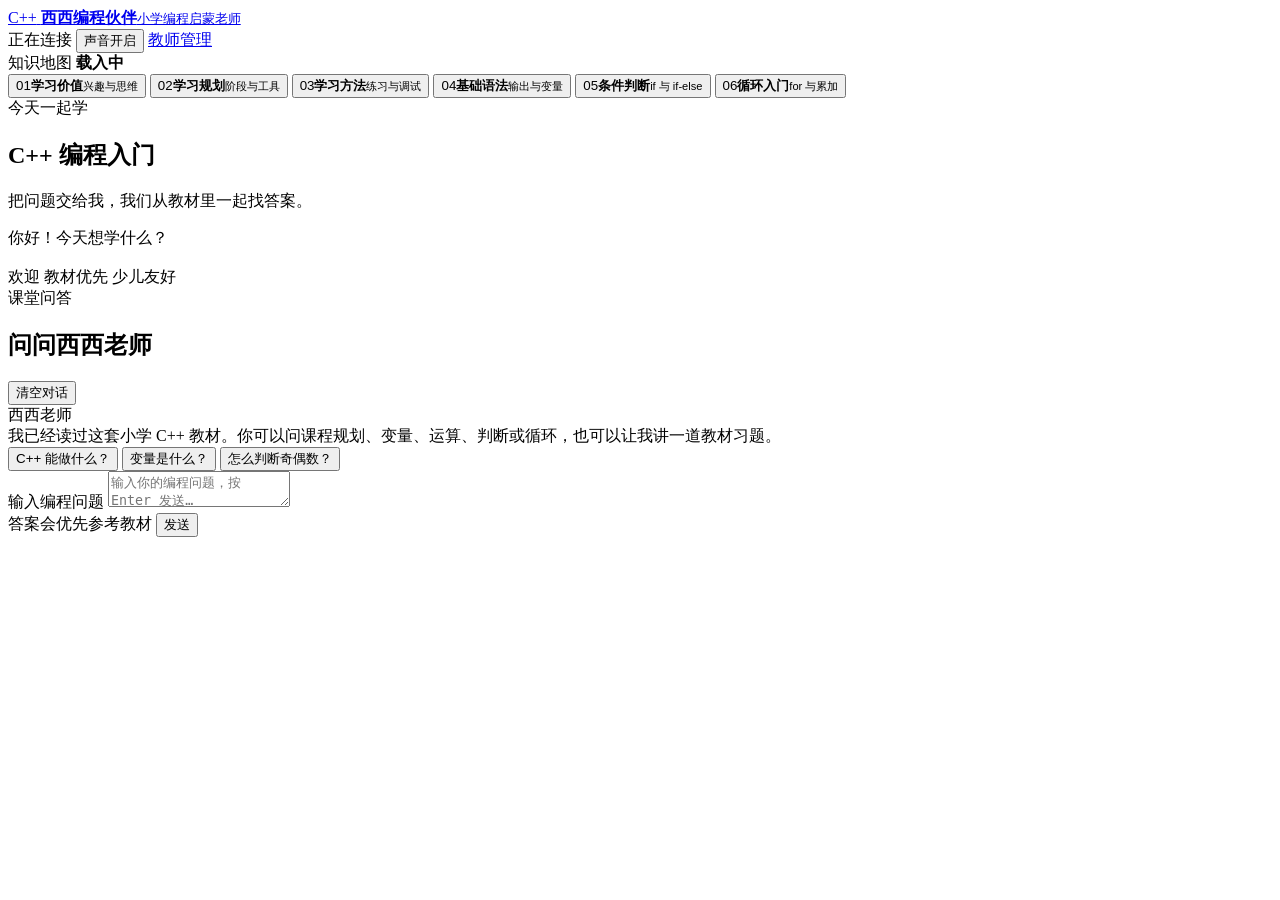
==== app/static/index.html @ 6abf2f69 "Initial commit: Xixi programming companion" ====
<!doctype html>
<html lang="zh-CN">
<head>
  <meta charset="utf-8">
  <meta name="viewport" content="width=device-width, initial-scale=1">
  <meta name="theme-color" content="#f1f6fc">
  <title>西西编程伙伴</title>
  <link rel="stylesheet" href="/styles.css">
</head>
<body>
  <header class="topbar">
    <a class="brand" href="/" aria-label="西西编程伙伴首页">
      <span class="brand-mark">C++</span>
      <span><strong>西西编程伙伴</strong><small>小学编程启蒙老师</small></span>
    </a>
    <div class="top-actions">
      <span class="status-pill" id="systemStatus"><i></i>正在连接</span>
      <button class="quiet-button" id="soundToggle" type="button" aria-pressed="true">声音开启</button>
      <a class="quiet-button" href="/admin">教师管理</a>
    </div>
  </header>

  <main class="workspace">
    <aside class="course-rail" aria-label="课程导航">
      <div class="rail-heading">
        <span>知识地图</span>
        <strong id="knowledgeCount">载入中</strong>
      </div>
      <nav>
        <button class="lesson active" data-question="为什么要学习C++编程？">
          <span>01</span><b>学习价值</b><small>兴趣与思维</small>
        </button>
        <button class="lesson" data-question="三年级学生怎样规划C++学习？">
          <span>02</span><b>学习规划</b><small>阶段与工具</small>
        </button>
        <button class="lesson" data-question="学习编程为什么要先练盲打？">
          <span>03</span><b>学习方法</b><small>练习与调试</small>
        </button>
        <button class="lesson" data-question="cout语句怎么输出一句话？">
          <span>04</span><b>基础语法</b><small>输出与变量</small>
        </button>
        <button class="lesson" data-question="if else怎样判断一个数是奇数还是偶数？">
          <span>05</span><b>条件判断</b><small>if 与 if-else</small>
        </button>
        <button class="lesson" data-question="for循环怎样计算1到10的和？">
          <span>06</span><b>循环入门</b><small>for 与累加</small>
        </button>
      </nav>
    </aside>

    <section class="avatar-stage" id="avatarStage" aria-label="数字人老师">
      <div class="blackboard">
        <div class="board-label">今天一起学</div>
        <h1 id="boardTitle">C++ 编程入门</h1>
        <p id="boardText">把问题交给我，我们从教材里一起找答案。</p>
        <div class="board-code-shell" id="boardCodeShell" hidden>
          <div class="board-code-meta">
            <span id="boardLanguage">C++</span>
            <span>跟随讲解</span>
          </div>
          <pre class="board-code" id="boardCode" aria-label="讲解代码"></pre>
        </div>
      </div>
      <div class="avatar-wrap" id="avatarWrap" data-state="wave" data-talking="false" data-idle-action="none" data-board-point="false" data-blinking="false">
        <div class="speech-bubble" id="speechBubble">你好！今天想学什么？</div>
        <div class="avatar-visual" id="avatarVisual" role="img" aria-label="挥手问候的西西老师">
          <div class="avatar-orientation">
            <img class="avatar-frame active" id="avatarImage" src="/assets/avatar-wave.png" alt="" aria-hidden="true">
            <img class="avatar-frame" id="avatarImageNext" alt="" aria-hidden="true">
            <div class="face-overlay" id="faceOverlay" data-ready="false" aria-hidden="true"><i class="eye left"></i><i class="eye right"></i><i class="mouth"></i></div>
          </div>
          <canvas class="avatar-gait" id="avatarGait" width="640" height="740" aria-hidden="true" hidden></canvas>
        </div>
        <div class="thinking-dots" aria-label="正在思考"><span></span><span></span><span></span></div>
      </div>
      <div class="stage-floor" aria-hidden="true"></div>
      <div class="pose-tabs" aria-label="角色状态">
        <span id="avatarState">欢迎</span>
        <span>教材优先</span>
        <span>少儿友好</span>
      </div>
    </section>

    <section class="chat-panel" aria-label="对话区">
      <div class="chat-header">
        <div>
          <span class="eyebrow">课堂问答</span>
          <h2>问问西西老师</h2>
        </div>
        <button class="text-button" id="clearChat" type="button">清空对话</button>
      </div>
      <div class="messages" id="messages" aria-live="polite">
        <article class="message assistant">
          <div class="message-label">西西老师</div>
          <div class="message-body">我已经读过这套小学 C++ 教材。你可以问课程规划、变量、运算、判断或循环，也可以让我讲一道教材习题。</div>
        </article>
      </div>
      <div class="suggestions" id="suggestions">
        <button type="button">C++ 能做什么？</button>
        <button type="button">变量是什么？</button>
        <button type="button">怎么判断奇偶数？</button>
      </div>
      <form class="composer" id="chatForm">
        <label class="sr-only" for="questionInput">输入编程问题</label>
        <textarea id="questionInput" rows="2" maxlength="1000" placeholder="输入你的编程问题，按 Enter 发送…"></textarea>
        <div class="composer-footer">
          <span id="inputHint">答案会优先参考教材</span>
          <button class="send-button" id="sendButton" type="submit">发送</button>
        </div>
      </form>
    </section>
  </main>

  <dialog id="sourceDialog">
    <div class="dialog-header">
      <h3>教材依据</h3>
      <button id="closeSources" type="button" aria-label="关闭">×</button>
    </div>
    <div id="sourceList"></div>
  </dialog>
  <script src="/app.js" defer></script>
</body>
</html>
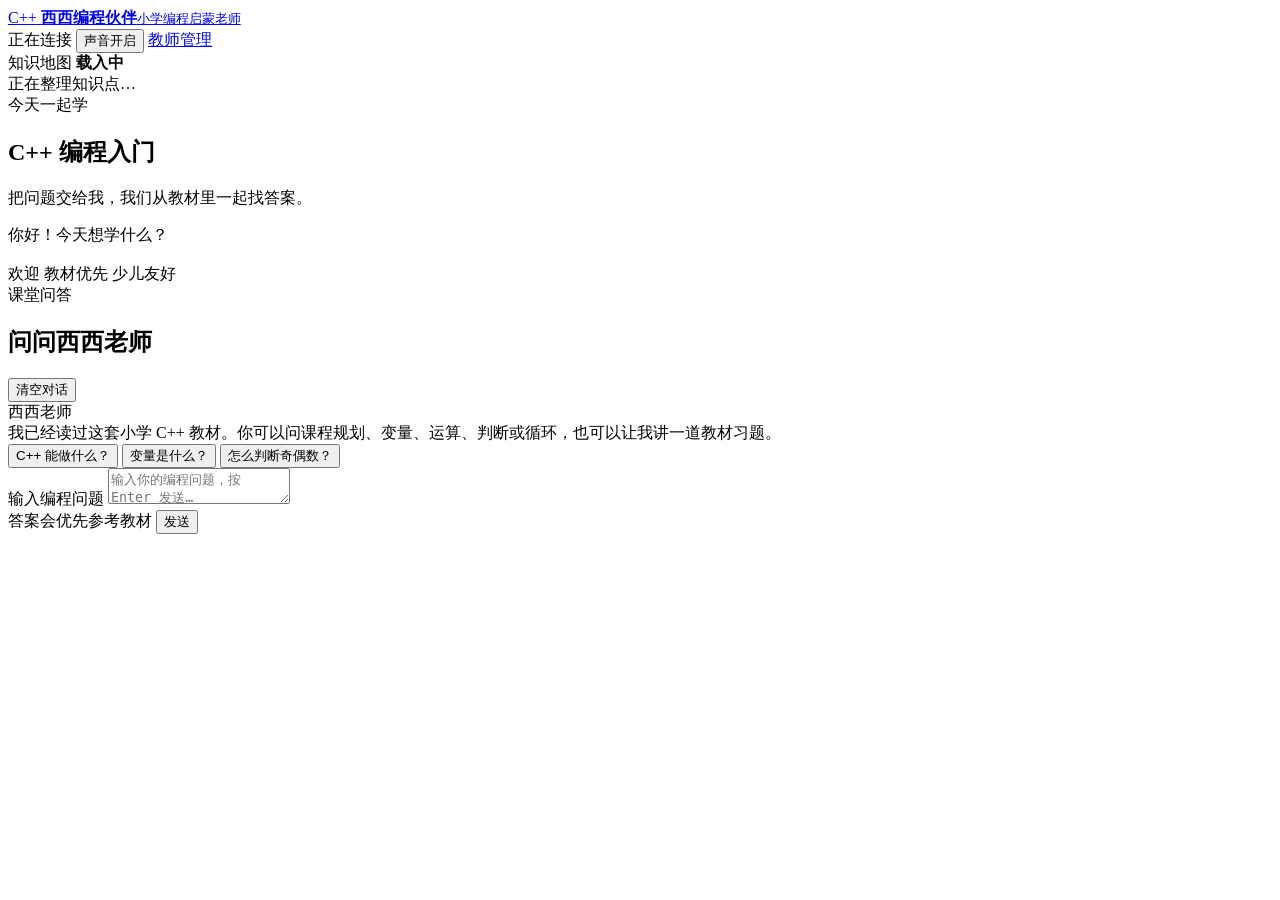
==== commit 38f6928b: "Improve interactive teacher experience" ====
--- a/app/static/index.html
+++ b/app/static/index.html
@@ -5,7 +5,7 @@
   <meta name="viewport" content="width=device-width, initial-scale=1">
   <meta name="theme-color" content="#f1f6fc">
   <title>西西编程伙伴</title>
-  <link rel="stylesheet" href="/styles.css">
+  <link rel="stylesheet" href="/styles.css?v=20260919-followup1">
 </head>
 <body>
   <header class="topbar">
@@ -20,31 +20,14 @@
     </div>
   </header>
 
-  <main class="workspace">
-    <aside class="course-rail" aria-label="课程导航">
+  <main class="workspace" id="workspace">
+    <aside class="course-rail" id="courseRail" aria-label="课程导航">
       <div class="rail-heading">
         <span>知识地图</span>
         <strong id="knowledgeCount">载入中</strong>
       </div>
-      <nav>
-        <button class="lesson active" data-question="为什么要学习C++编程？">
-          <span>01</span><b>学习价值</b><small>兴趣与思维</small>
-        </button>
-        <button class="lesson" data-question="三年级学生怎样规划C++学习？">
-          <span>02</span><b>学习规划</b><small>阶段与工具</small>
-        </button>
-        <button class="lesson" data-question="学习编程为什么要先练盲打？">
-          <span>03</span><b>学习方法</b><small>练习与调试</small>
-        </button>
-        <button class="lesson" data-question="cout语句怎么输出一句话？">
-          <span>04</span><b>基础语法</b><small>输出与变量</small>
-        </button>
-        <button class="lesson" data-question="if else怎样判断一个数是奇数还是偶数？">
-          <span>05</span><b>条件判断</b><small>if 与 if-else</small>
-        </button>
-        <button class="lesson" data-question="for循环怎样计算1到10的和？">
-          <span>06</span><b>循环入门</b><small>for 与累加</small>
-        </button>
+      <nav id="knowledgeMap" aria-label="知识地图目录">
+        <div class="map-empty">正在整理知识点…</div>
       </nav>
     </aside>
 
@@ -61,13 +44,14 @@
           <pre class="board-code" id="boardCode" aria-label="讲解代码"></pre>
         </div>
       </div>
-      <div class="avatar-wrap" id="avatarWrap" data-state="wave" data-talking="false" data-idle-action="none" data-board-point="false" data-blinking="false">
+      <div class="avatar-wrap" id="avatarWrap" data-state="wave" data-expression="warm" data-talking="false" data-knowledge-emphasis="false" data-idle-action="none" data-board-point="false" data-blinking="false" data-teacher-reaction="none">
         <div class="speech-bubble" id="speechBubble">你好！今天想学什么？</div>
+        <div class="avatar-shadow" id="avatarShadow" aria-hidden="true"></div>
         <div class="avatar-visual" id="avatarVisual" role="img" aria-label="挥手问候的西西老师">
           <div class="avatar-orientation">
             <img class="avatar-frame active" id="avatarImage" src="/assets/avatar-wave.png" alt="" aria-hidden="true">
             <img class="avatar-frame" id="avatarImageNext" alt="" aria-hidden="true">
-            <div class="face-overlay" id="faceOverlay" data-ready="false" aria-hidden="true"><i class="eye left"></i><i class="eye right"></i><i class="mouth"></i></div>
+            <div class="face-overlay" id="faceOverlay" data-ready="false" aria-hidden="true"><i class="eye left"></i><i class="eye right"></i><i class="mouth"></i><i class="brow left"></i><i class="brow right"></i><i class="cheek left"></i><i class="cheek right"></i></div>
           </div>
           <canvas class="avatar-gait" id="avatarGait" width="640" height="740" aria-hidden="true" hidden></canvas>
         </div>
@@ -80,6 +64,8 @@
         <span>少儿友好</span>
       </div>
     </section>
+
+    <div class="workspace-resizer" id="workspaceResizer" role="separator" aria-label="调整人物区和问答区宽度" aria-orientation="vertical" aria-valuemin="300" aria-valuemax="700" aria-valuenow="440" tabindex="0"></div>
 
     <section class="chat-panel" aria-label="对话区">
       <div class="chat-header">
@@ -118,6 +104,6 @@
     </div>
     <div id="sourceList"></div>
   </dialog>
-  <script src="/app.js" defer></script>
+  <script src="/app.js?v=20260919-followup1" defer></script>
 </body>
 </html>
